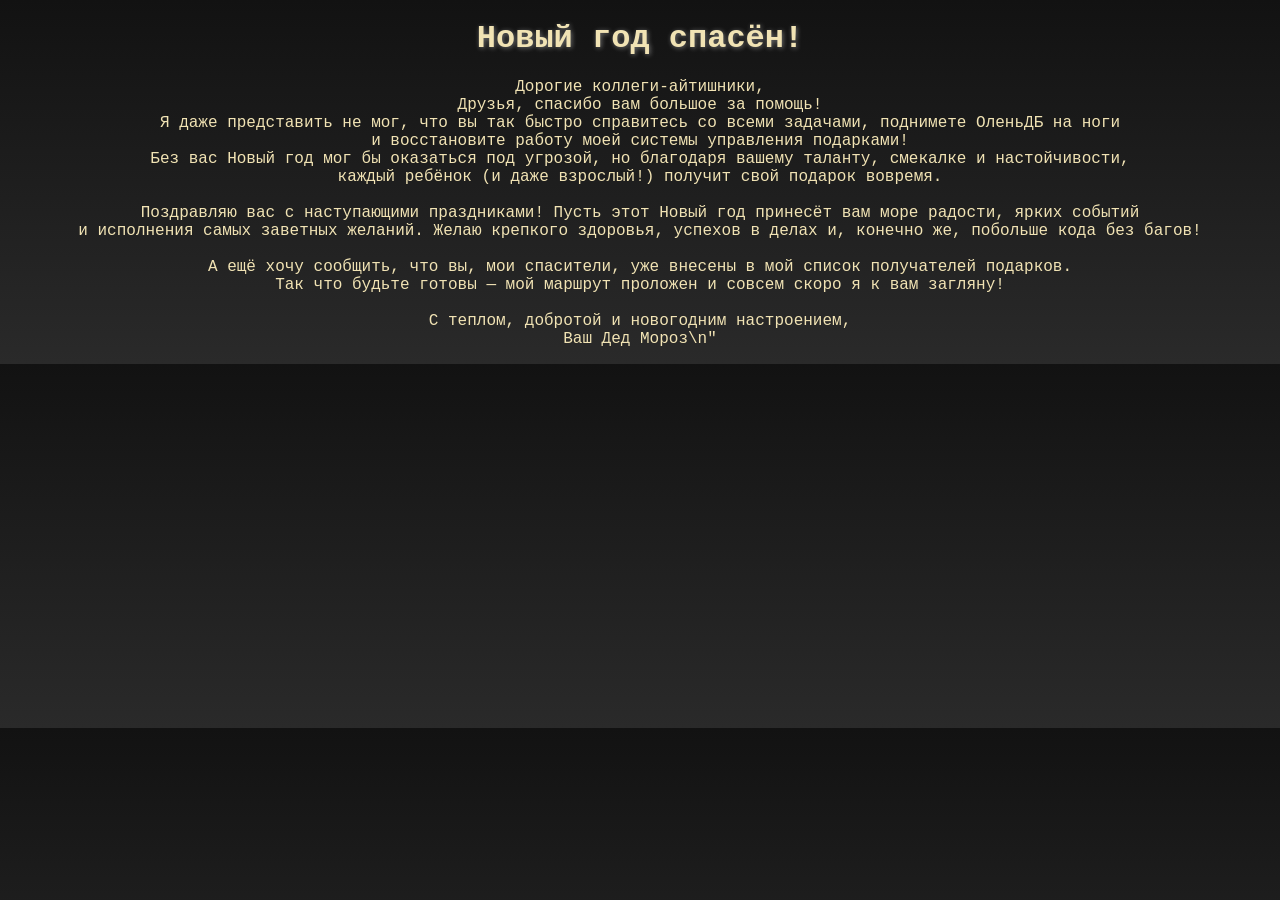
==== templates/happyend.html @ 09e62e12 "First Game with Flask!" ====
<!DOCTYPE html>
<html>
<head>
    <title>Новый год спасён!</title>
    <link rel="stylesheet" href="/static/style.css">
</head>
<body>
    <div class="center-text">
        <h1>Новый год спасён!</h1>
        <p>Дорогие коллеги-айтишники,<br>
    Друзья, спасибо вам большое за помощь!<br>
    Я даже представить не мог, что вы так быстро справитесь со всеми задачами, поднимете ОленьДБ на ноги<br>
    и восстановите работу моей системы управления подарками!<br>
    Без вас Новый год мог бы оказаться под угрозой, но благодаря вашему таланту, смекалке и настойчивости,<br>
    каждый ребёнок (и даже взрослый!) получит свой подарок вовремя.<br>
    <br>
    Поздравляю вас с наступающими праздниками! Пусть этот Новый год принесёт вам море радости, ярких событий<br>
    и исполнения самых заветных желаний. Желаю крепкого здоровья, успехов в делах и, конечно же, побольше кода без багов! <br>
    <br>
    А ещё хочу сообщить, что вы, мои спасители, уже внесены в мой список получателей подарков. <br>
    Так что будьте готовы — мой маршрут проложен и совсем скоро я к вам загляну!<br>
    <br>
    С теплом, добротой и новогодним настроением,<br>
    Ваш Дед Мороз\n"
    <br></p>
    </div>
</body>
</html>
---- static/style.css ----
/* Общие стили для всей страницы */
body {
    background-color: #121212; /* темный фон */
    color: #f1e3b4; /* светло-желтый цвет текста */
    font-family: 'Courier New', Courier, monospace; /* моноширинный шрифт, как у Advent of Code */
    margin: 0;
    padding: 0;
    overflow-x: hidden;
    padding-left: 20px; /* увеличиваем отступ слева */
    padding-right: 20px; /* увеличиваем отступ справа */
}

h1, h2, h3, h4 {
    font-size: 2em;
    text-align: center;
    color: #f1e3b4;
    text-shadow: 1px 1px 5px rgba(255, 255, 255, 0.4); /* легкое свечение */
}

h1 {
    margin-top: 20px;
}

/* Стили для контейнера задания */
.container {
    max-width: 800px;
    margin: 0 auto;
    padding: 20px;
    border: 1px solid #444444;
    border-radius: 10px;
    background-color: #1f1f1f; /* темный фон для контейнера */
    box-shadow: 0 0 10px rgba(0, 255, 255, 0.3); /* свечение вокруг контейнера */
    padding-left: 30px; /* добавляем отступ внутри контейнера */
    padding-right: 30px; /* добавляем отступ внутри контейнера */
}

/* Стили для текста описания задания */
.task-desc {
    font-size: 1.2em;
    line-height: 1.6;
    color: #f1e3b4;
    margin-bottom: 20px;
    white-space: pre-wrap; /* Чтобы текст с новой строки не ломался */
}
.center-text {
    text-align: center;
}
/* Стили для кнопок */
button {
    background-color: #2f8f8f; /* темно-синий фон кнопки */
    color: white;
    font-size: 1.2em;
    padding: 10px 20px;
    border: none;
    border-radius: 5px;
    cursor: pointer;
    box-shadow: 0 5px 15px rgba(0, 255, 255, 0.3);
    transition: background-color 0.3s ease;
}

button:hover {
    background-color: #4e8f8f; /* смена цвета при наведении */
}

/* Стили для формы */
form {
    display: flex;
    flex-direction: column;
    align-items: center;
    margin-top: 20px;
}

input[type="text"] {
    padding: 10px;
    font-size: 1.2em;
    width: 100%;
    margin: 10px 0;
    border-radius: 5px;
    border: 1px solid #444444;
    background-color: #2c2c2c;
    color: #f1e3b4;
}

input[type="text"]:focus {
    outline: none;
    border-color: #2f8f8f;
}

/* Для блока с сообщением об ошибке или успехе */
.feedback {
    margin: 10px 0;
    padding: 10px;
    text-align: center;
    font-size: 1.2em;
    border-radius: 5px;
}

.feedback.success {
    background-color: #2f8f8f;
    color: #fff;
    border: 1px solid #3fafa3;
}

.feedback.error {
    background-color: #ff4d4d;
    color: #fff;
    border: 1px solid #ff3333;
}

/* Стили для фоновых эффектов */
body {
    background: linear-gradient(180deg, #121212 0%, #2a2a2a 100%);
}

/* Анимации для новогоднего эффекта */
@keyframes snow {
    0% {
        transform: translateY(-100px);
    }
    100% {
        transform: translateY(100vh);
    }
}

.snowflakes {
    position: absolute;
    top: 0;
    left: 0;
    right: 0;
    bottom: 0;
    pointer-events: none;
}

.snowflakes div {
    position: absolute;
    background: white;
    opacity: 0.8;
    border-radius: 50%;
    animation: snow 10s linear infinite;
}

.snowflakes div:nth-child(1) {
    left: 10%;
    width: 8px;
    height: 8px;
    animation-duration: 12s;
    animation-delay: 0s;
}

.snowflakes div:nth-child(2) {
    left: 25%;
    width: 10px;
    height: 10px;
    animation-duration: 15s;
    animation-delay: 3s;
}

.snowflakes div:nth-child(3) {
    left: 40%;
    width: 12px;
    height: 12px;
    animation-duration: 14s;
    animation-delay: 5s;
}

/* Добавьте больше снежинок с разными анимациями */
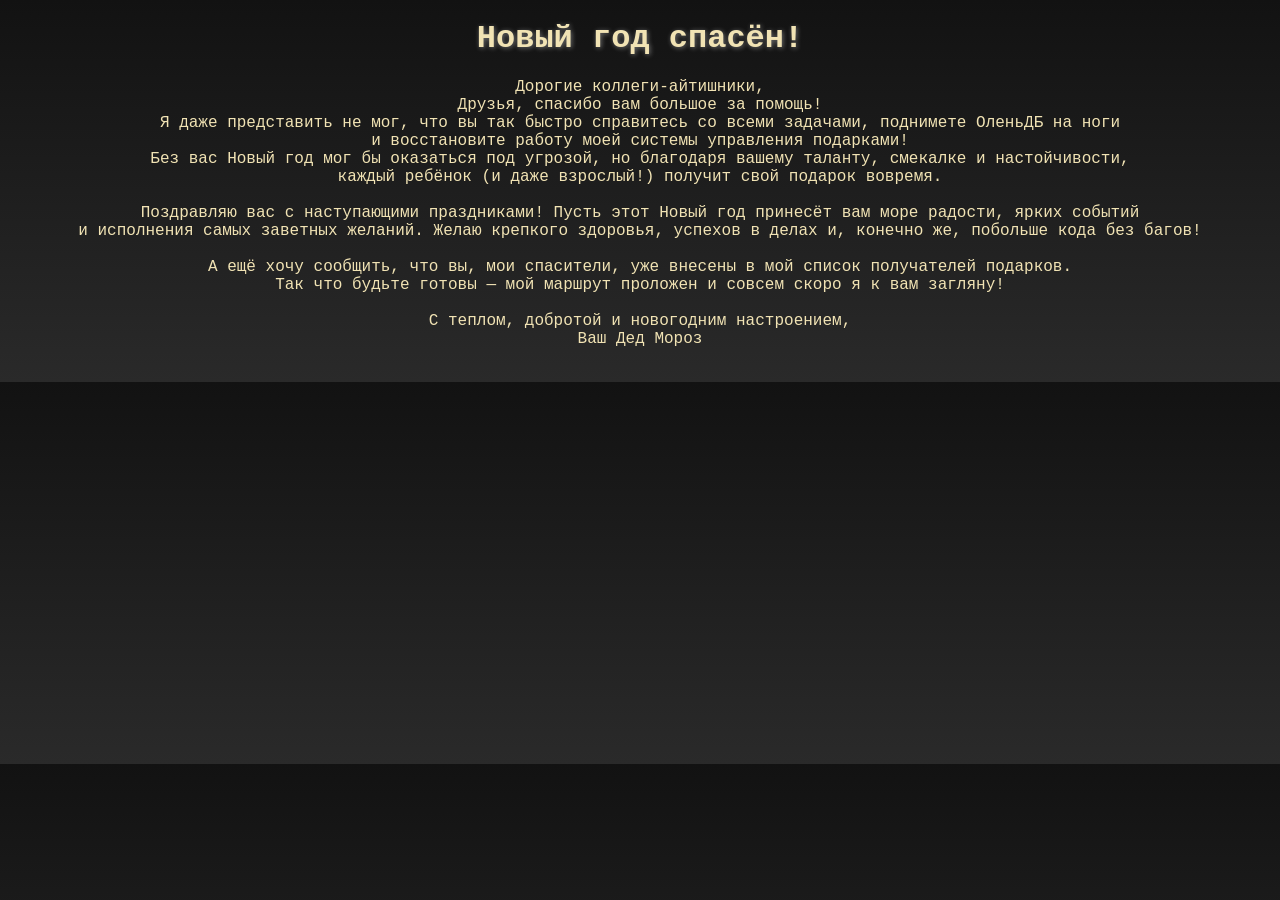
==== commit fd4c4677: "Upgrade css" ====
--- a/templates/happyend.html
+++ b/templates/happyend.html
@@ -21,7 +21,7 @@
     Так что будьте готовы — мой маршрут проложен и совсем скоро я к вам загляну!<br>
     <br>
     С теплом, добротой и новогодним настроением,<br>
-    Ваш Дед Мороз\n"
+    Ваш Дед Мороз<br>
     <br></p>
     </div>
 </body>
--- a/static/style.css
+++ b/static/style.css
@@ -1,7 +1,8 @@
 /* Общие стили для всей страницы */
 body {
     background-color: #121212; /* темный фон */
-    color: #f1e3b4; /* светло-желтый цвет текста */
+    /*color: #f1e3b4; /* светло-желтый цвет текста */
+    color: #f1e3b4;
     font-family: 'Courier New', Courier, monospace; /* моноширинный шрифт, как у Advent of Code */
     margin: 0;
     padding: 0;
@@ -47,19 +48,19 @@
 }
 /* Стили для кнопок */
 button {
-    background-color: #2f8f8f; /* темно-синий фон кнопки */
-    color: white;
+    background-color: #f1e3b4; /* темно-синий фон кнопки */
+    color: black;
     font-size: 1.2em;
     padding: 10px 20px;
     border: none;
     border-radius: 5px;
     cursor: pointer;
-    box-shadow: 0 5px 15px rgba(0, 255, 255, 0.3);
+    box-shadow: 0 5px 15px rgba(255, 255, 255, 0.3);
     transition: background-color 0.3s ease;
 }
 
 button:hover {
-    background-color: #4e8f8f; /* смена цвета при наведении */
+    background-color: #f9f1d9; /* смена цвета при наведении */
 }
 
 /* Стили для формы */
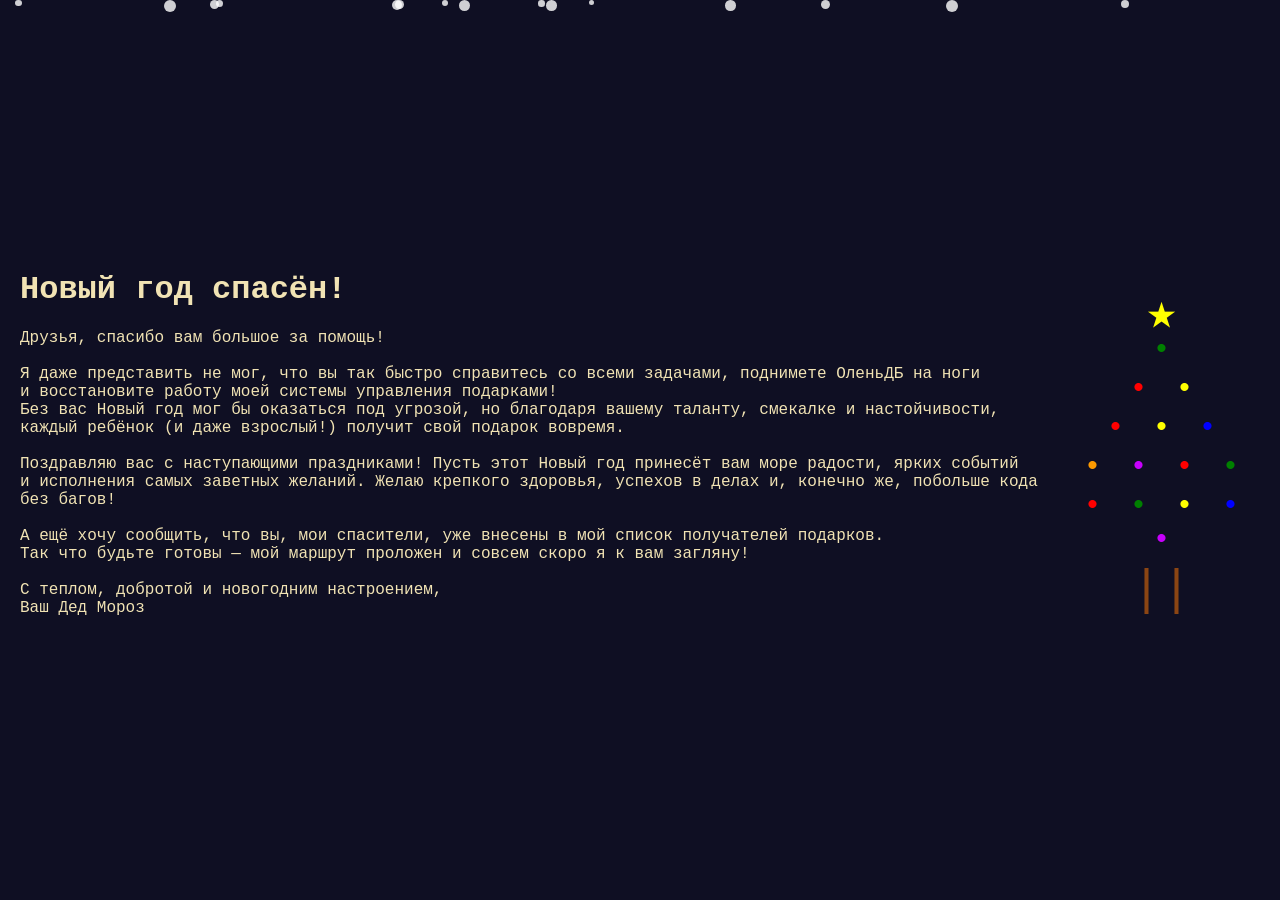
==== commit c6cfb49a: "- Fix task transition - fix animations - fix style - upgrade final page" ====
--- a/templates/happyend.html
+++ b/templates/happyend.html
@@ -2,13 +2,13 @@
 <html>
 <head>
     <title>Новый год спасён!</title>
-    <link rel="stylesheet" href="/static/style.css">
+    <link rel="stylesheet" href="/static/tree-style.css">
 </head>
 <body>
     <div class="center-text">
         <h1>Новый год спасён!</h1>
-        <p>Дорогие коллеги-айтишники,<br>
-    Друзья, спасибо вам большое за помощь!<br>
+        <p>Друзья, спасибо вам большое за помощь!<br>
+            <br>
     Я даже представить не мог, что вы так быстро справитесь со всеми задачами, поднимете ОленьДБ на ноги<br>
     и восстановите работу моей системы управления подарками!<br>
     Без вас Новый год мог бы оказаться под угрозой, но благодаря вашему таланту, смекалке и настойчивости,<br>
@@ -24,5 +24,57 @@
     Ваш Дед Мороз<br>
     <br></p>
     </div>
+    <div class="tree">
+        <div class="star">★</div>
+        <div class="branch">
+            <span class="ball green">•</span>
+        </div>
+        <div class="branch">
+            <span class="ball red">•</span>
+            <span class="ball yellow">•</span>
+        </div>
+        <div class="branch">
+            <span class="ball red">•</span>
+            <span class="ball yellow">•</span>
+            <span class="ball blue">•</span>
+        </div>
+        <div class="branch">
+            <span class="ball orange">•</span>
+            <span class="ball purple">•</span>
+            <span class="ball red">•</span>
+            <span class="ball green">•</span>
+        </div>
+        <div class="branch">
+            <span class="ball red">•</span>
+            <span class="ball green">•</span>
+            <span class="ball yellow">•</span>
+            <span class="ball blue">•</span>
+            <span class="ball purple">•</span>
+        </div>
+        <div class="trunk">||</div>
+    </div>
+
+    <div class="snowflakes"></div>
+        <script>
+            // Количество снежинок
+            const numberOfSnowflakes = 15;
+            const snowflakesContainer = document.querySelector('.snowflakes');
+
+            for (let i = 0; i < numberOfSnowflakes; i++) {
+                const snowflake = document.createElement('div');
+                // Случайное положение снежинки по горизонтали
+                snowflake.style.left = `${Math.random() * 100}%`;
+                // Случайный размер снежинки
+                const size = Math.random() * 10 + 5; // от 5px до 15px
+                snowflake.style.width = `${size}px`;
+                snowflake.style.height = `${size}px`;
+                // Случайная продолжительность анимации
+                snowflake.style.animationDuration = `${Math.random() * 10 + 5}s`;
+                // Случайная задержка анимации
+                snowflake.style.animationDelay = `${Math.random() * 5}s`;
+                // Добавление снежинки в контейнер
+                snowflakesContainer.appendChild(snowflake);
+            }
+        </script>
 </body>
 </html>
--- a/static/tree-style.css
+++ b/static/tree-style.css
@@ -0,0 +1,143 @@
+/* Стиль для ёлочки */
+body {
+    background-color: #0f0f23; /* темный фон */
+    color: #f1e3b4; /* светло-желтый цвет текста */
+    font-family: 'Courier New', Courier, monospace; /* моноширинный шрифт, как у Advent of Code */
+    margin: 0;
+    padding: 0;
+    overflow-x: hidden;
+    padding-left: 20px; /* увеличиваем отступ слева */
+    padding-right: 20px; /* увеличиваем отступ справа */
+    display: flex;
+    justify-content: center;
+    align-items: center;
+    height: 100vh;
+}
+
+.tree {
+    text-align: center;
+}
+
+.star {
+    font-size: 50px;
+    color: yellow;
+    margin-bottom: -10px;
+}
+
+.branch {
+    font-size: 30px;
+    margin-bottom: 5px;
+}
+
+.ball {
+    font-size: 30px;
+    margin-left: 5px;
+    margin-right: 5px;
+}
+
+.red {
+    color: red;
+}
+
+.green {
+    color: green;
+}
+
+.blue {
+    color: blue;
+}
+
+.yellow {
+    color: yellow;
+}
+
+.purple {
+    color: #c600fc;
+}
+
+.orange {
+    color: #fc9900;
+}
+
+.trunk {
+    font-size: 50px;
+    color: #8B4513; /* Цвет ствола */
+}
+
+/* Анимации для новогоднего эффекта */
+@keyframes snow {
+    0% {
+        transform: translateY(-100px);
+    }
+    100% {
+        transform: translateY(100vh);
+    }
+}
+
+.snowflakes {
+    position: fixed; /* чтобы оставаться на экране при прокрутке */
+    top: 0;
+    left: 0;
+    width: 100%;
+    height: 100%;
+    pointer-events: none; /* чтобы не мешать взаимодействию с другими элементами */
+    z-index: 9999; /* чтобы снежинки отображались поверх контента */
+}
+
+.snowflakes div {
+    position: absolute;
+    background: white;
+    opacity: 0.8;
+    border-radius: 50%;
+    animation: snow 10s linear infinite;
+}
+
+.snowflakes div:nth-child(1) {
+    left: 10%;
+    width: 8px;
+    height: 8px;
+    animation-duration: 12s;
+    animation-delay: 0s;
+}
+
+.snowflakes div:nth-child(2) {
+    left: 25%;
+    width: 10px;
+    height: 10px;
+    animation-duration: 15s;
+    animation-delay: 3s;
+}
+
+.snowflakes div:nth-child(3) {
+    left: 40%;
+    width: 12px;
+    height: 12px;
+    animation-duration: 14s;
+    animation-delay: 5s;
+}
+
+.snowflakes div:nth-child(3) {
+    left: 60%;
+    width: 12px;
+    height: 12px;
+    animation-duration: 14s;
+    animation-delay: 5s;
+}
+
+.snowflakes div:nth-child(3) {
+    left: 80%;
+    width: 12px;
+    height: 12px;
+    animation-duration: 14s;
+    animation-delay: 5s;
+}
+
+
+.snowflakes div:nth-child(3) {
+    left: 100%;
+    width: 12px;
+    height: 12px;
+    animation-duration: 14s;
+    animation-delay: 5s;
+}
+/* Добавьте больше снежинок с разными анимациями */
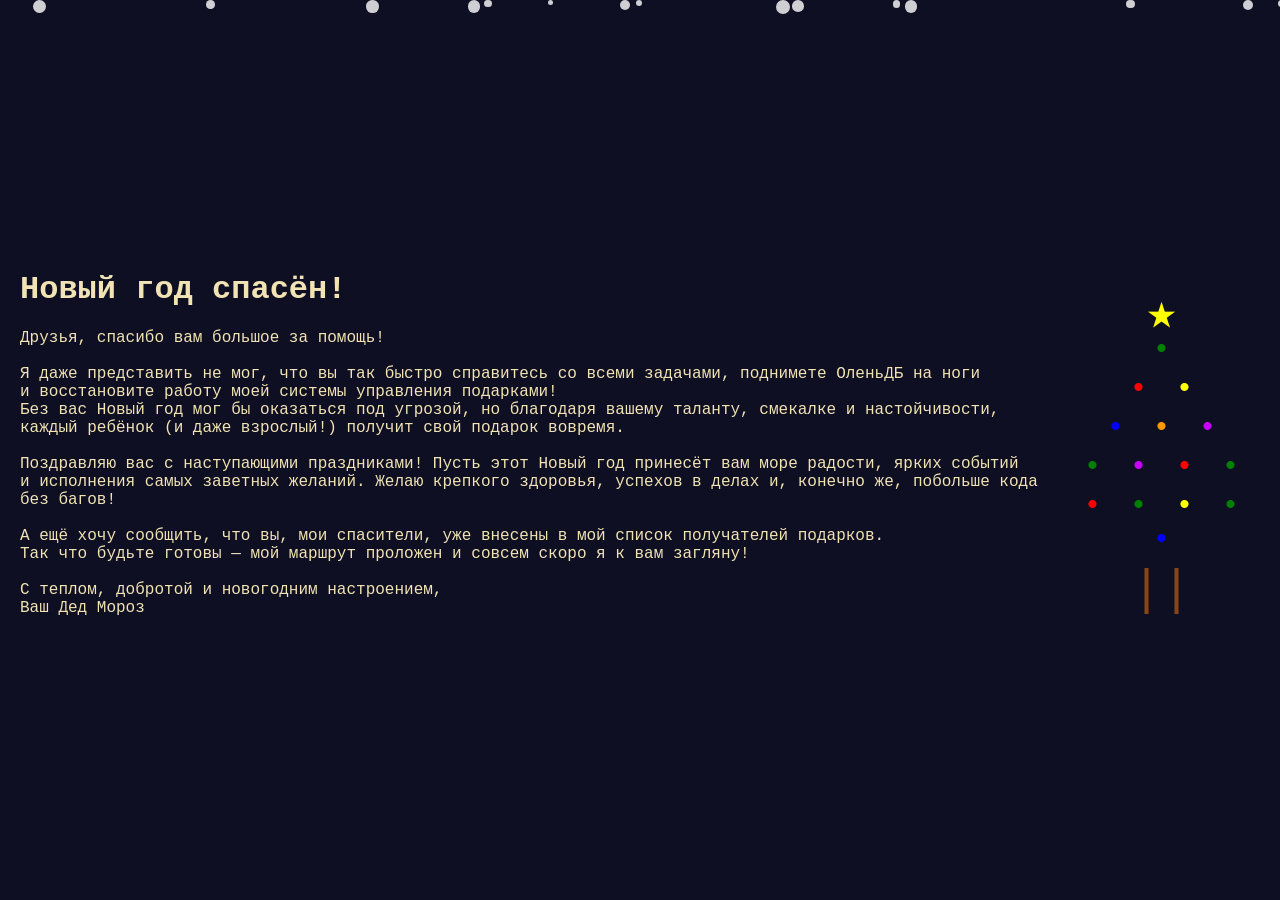
==== commit b0ec7004: "- Fix typos and colours" ====
--- a/templates/happyend.html
+++ b/templates/happyend.html
@@ -34,12 +34,12 @@
             <span class="ball yellow">•</span>
         </div>
         <div class="branch">
-            <span class="ball red">•</span>
-            <span class="ball yellow">•</span>
             <span class="ball blue">•</span>
+            <span class="ball orange">•</span>
+            <span class="ball purple">•</span>
         </div>
         <div class="branch">
-            <span class="ball orange">•</span>
+            <span class="ball green">•</span>
             <span class="ball purple">•</span>
             <span class="ball red">•</span>
             <span class="ball green">•</span>
@@ -48,8 +48,8 @@
             <span class="ball red">•</span>
             <span class="ball green">•</span>
             <span class="ball yellow">•</span>
+            <span class="ball green">•</span>
             <span class="ball blue">•</span>
-            <span class="ball purple">•</span>
         </div>
         <div class="trunk">||</div>
     </div>
--- a/static/tree-style.css
+++ b/static/tree-style.css
@@ -139,5 +139,4 @@
     height: 12px;
     animation-duration: 14s;
     animation-delay: 5s;
-}
-/* Добавьте больше снежинок с разными анимациями */+}
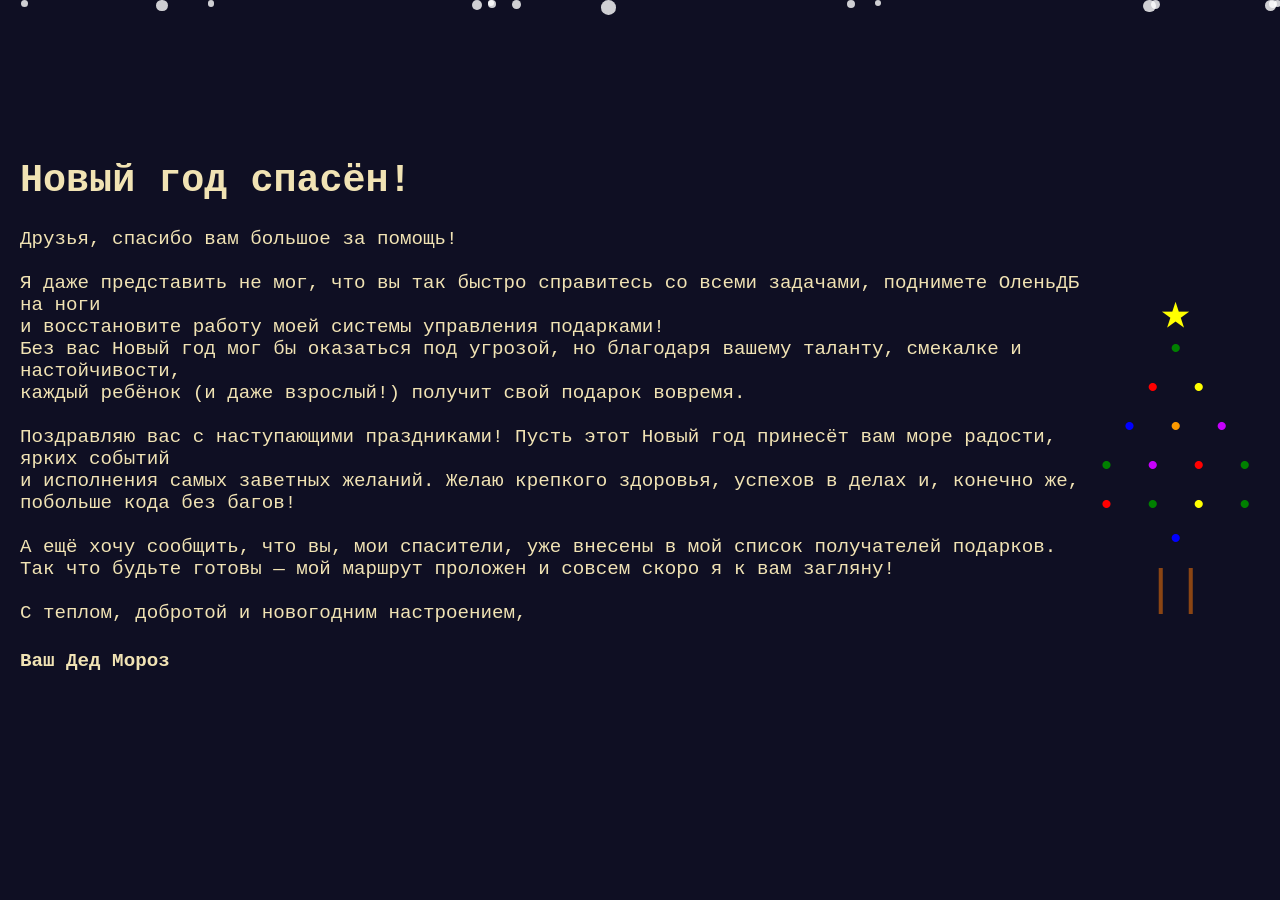
==== commit 81f82dee: "- Fix styles and text for the 3d task" ====
--- a/templates/happyend.html
+++ b/templates/happyend.html
@@ -21,7 +21,7 @@
     Так что будьте готовы — мой маршрут проложен и совсем скоро я к вам загляну!<br>
     <br>
     С теплом, добротой и новогодним настроением,<br>
-    Ваш Дед Мороз<br>
+    <h4>Ваш Дед Мороз<h4><br>
     <br></p>
     </div>
     <div class="tree">
--- a/static/tree-style.css
+++ b/static/tree-style.css
@@ -12,6 +12,7 @@
     justify-content: center;
     align-items: center;
     height: 100vh;
+    font-size: 1.2em;
 }
 
 .tree {
@@ -116,7 +117,7 @@
     animation-delay: 5s;
 }
 
-.snowflakes div:nth-child(3) {
+.snowflakes div:nth-child(4) {
     left: 60%;
     width: 12px;
     height: 12px;
@@ -124,7 +125,7 @@
     animation-delay: 5s;
 }
 
-.snowflakes div:nth-child(3) {
+.snowflakes div:nth-child(5) {
     left: 80%;
     width: 12px;
     height: 12px;
@@ -133,7 +134,7 @@
 }
 
 
-.snowflakes div:nth-child(3) {
+.snowflakes div:nth-child(6) {
     left: 100%;
     width: 12px;
     height: 12px;
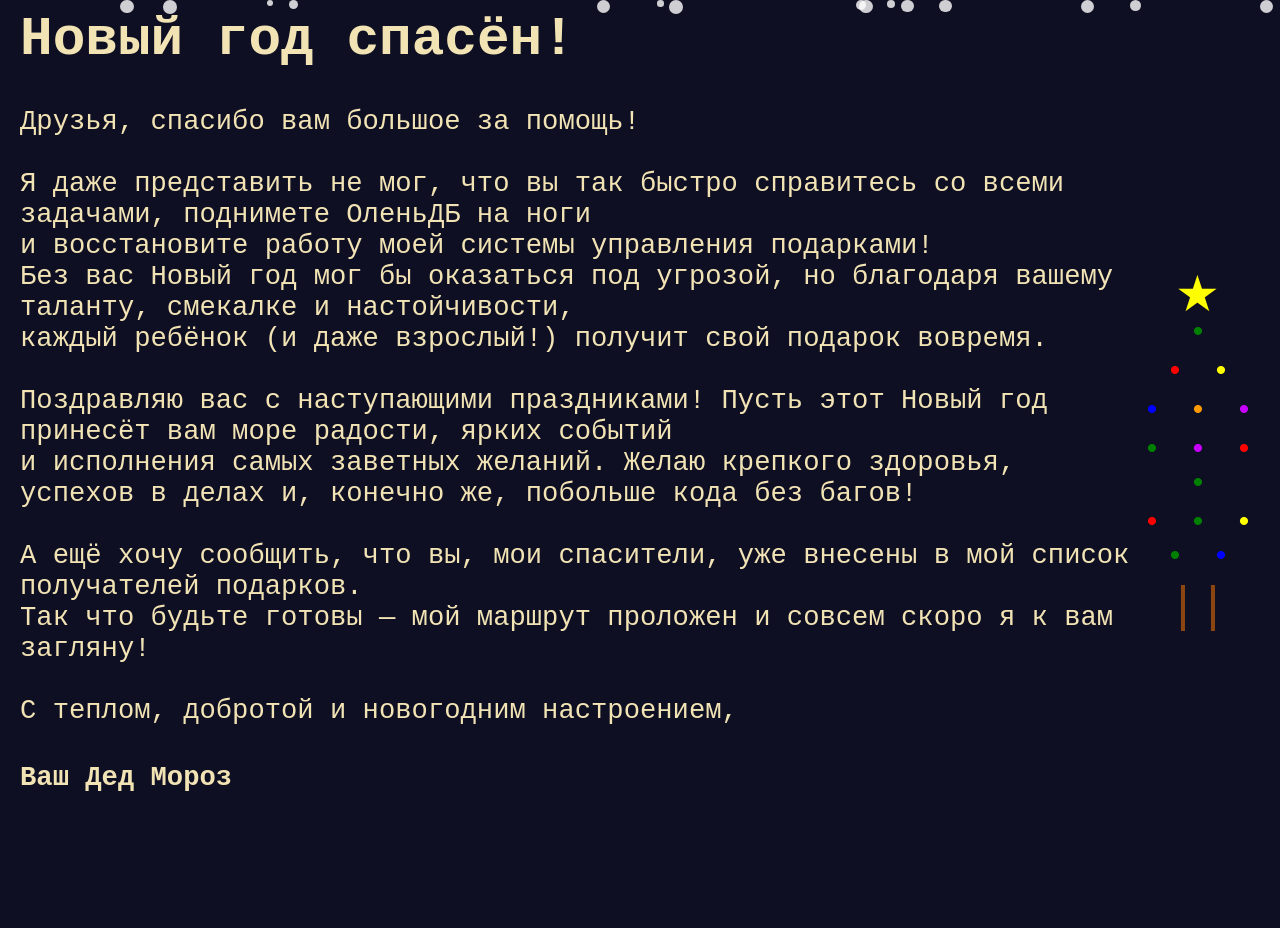
==== commit f8afbba3: "- Add README.md and rename files and folders" ====
--- a/templates/happyend.html
+++ b/templates/happyend.html
@@ -2,7 +2,7 @@
 <html>
 <head>
     <title>Новый год спасён!</title>
-    <link rel="stylesheet" href="/static/tree-style.css">
+    <link rel="stylesheet" href="/static/happyend-page.css">
 </head>
 <body>
     <div class="center-text">
--- a/static/happyend-page.css
+++ b/static/happyend-page.css
@@ -0,0 +1,143 @@
+/* Стиль для ёлочки */
+body {
+    background-color: #0f0f23; /* темный фон */
+    color: #f1e3b4; /* светло-желтый цвет текста */
+    font-family: 'Courier New', Courier, monospace; /* моноширинный шрифт, как у Advent of Code */
+    margin: 0;
+    padding: 0;
+    overflow-x: hidden;
+    padding-left: 20px; /* увеличиваем отступ слева */
+    padding-right: 20px; /* увеличиваем отступ справа */
+    display: flex;
+    justify-content: center;
+    align-items: center;
+    height: 100vh;
+    font-size: 1.7em;
+}
+
+.tree {
+    text-align: center;
+}
+
+.star {
+    font-size: 50px;
+    color: yellow;
+    margin-bottom: -10px;
+}
+
+.branch {
+    font-size: 30px;
+    margin-bottom: 5px;
+}
+
+.ball {
+    font-size: 30px;
+    margin-left: 5px;
+    margin-right: 5px;
+}
+
+.red {
+    color: red;
+}
+
+.green {
+    color: green;
+}
+
+.blue {
+    color: blue;
+}
+
+.yellow {
+    color: yellow;
+}
+
+.purple {
+    color: #c600fc;
+}
+
+.orange {
+    color: #fc9900;
+}
+
+.trunk {
+    font-size: 50px;
+    color: #8B4513; /* Цвет ствола */
+}
+
+/* Анимации для новогоднего эффекта */
+@keyframes snow {
+    0% {
+        transform: translateY(-100px);
+    }
+    100% {
+        transform: translateY(100vh);
+    }
+}
+
+.snowflakes {
+    position: fixed; /* чтобы оставаться на экране при прокрутке */
+    top: 0;
+    left: 0;
+    width: 100%;
+    height: 100%;
+    pointer-events: none; /* чтобы не мешать взаимодействию с другими элементами */
+    z-index: 9999; /* чтобы снежинки отображались поверх контента */
+}
+
+.snowflakes div {
+    position: absolute;
+    background: white;
+    opacity: 0.8;
+    border-radius: 50%;
+    animation: snow 10s linear infinite;
+}
+
+.snowflakes div:nth-child(1) {
+    left: 10%;
+    width: 8px;
+    height: 8px;
+    animation-duration: 12s;
+    animation-delay: 0s;
+}
+
+.snowflakes div:nth-child(2) {
+    left: 25%;
+    width: 10px;
+    height: 10px;
+    animation-duration: 15s;
+    animation-delay: 3s;
+}
+
+.snowflakes div:nth-child(3) {
+    left: 40%;
+    width: 12px;
+    height: 12px;
+    animation-duration: 14s;
+    animation-delay: 5s;
+}
+
+.snowflakes div:nth-child(4) {
+    left: 60%;
+    width: 12px;
+    height: 12px;
+    animation-duration: 14s;
+    animation-delay: 5s;
+}
+
+.snowflakes div:nth-child(5) {
+    left: 80%;
+    width: 12px;
+    height: 12px;
+    animation-duration: 14s;
+    animation-delay: 5s;
+}
+
+
+.snowflakes div:nth-child(6) {
+    left: 100%;
+    width: 12px;
+    height: 12px;
+    animation-duration: 14s;
+    animation-delay: 5s;
+}
